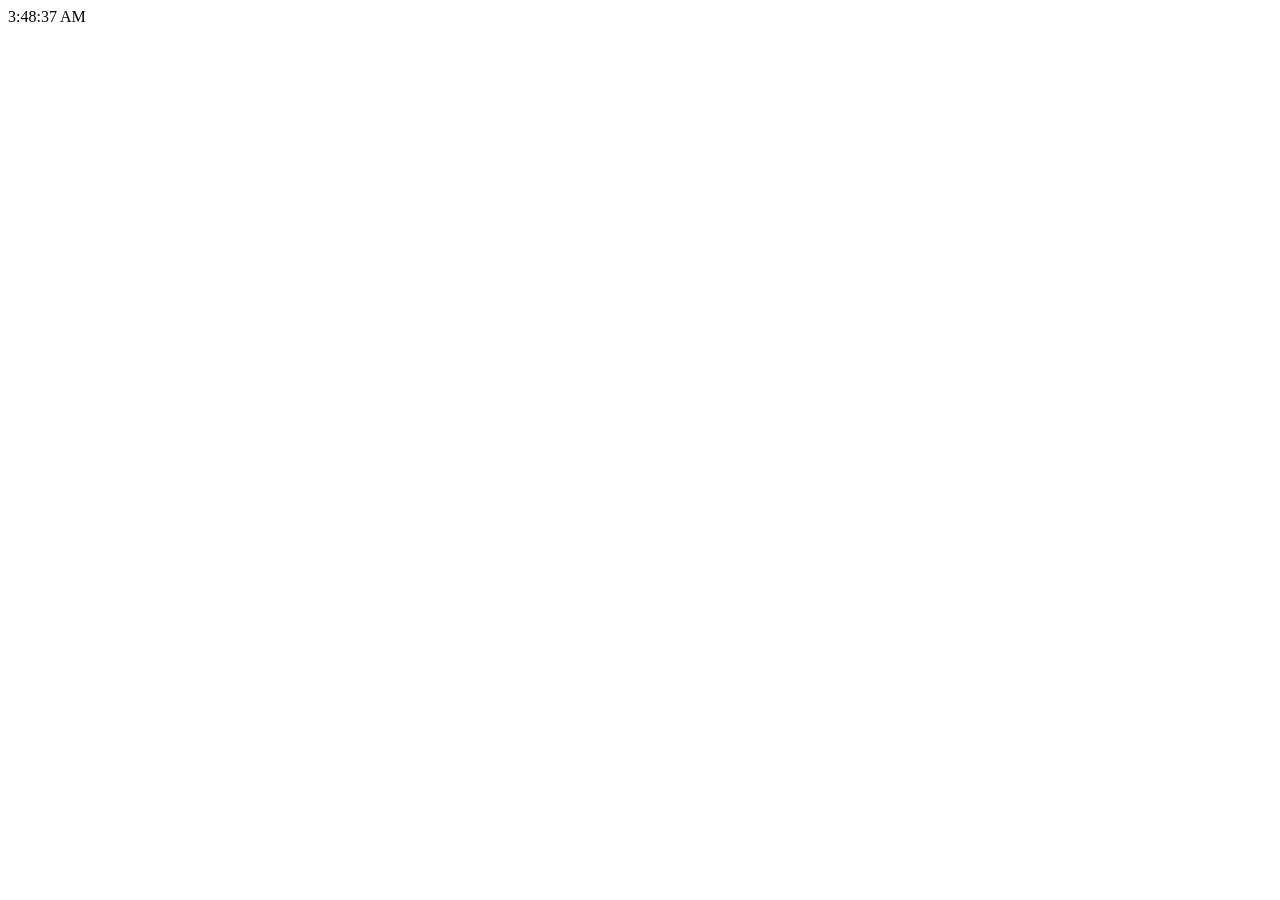
==== index.html @ db50f1c3 "Add files via upload" ====
<HTML>
<HEAD>
<TITLE>
</TITLE>
</HEAD>
<BODY>  
    <div id="clock"></div>
    <script>
      function updateClock() {
        const now = new Date();
        document.getElementById("clock").innerText = now.toLocaleTimeString();
      }
      setInterval(updateClock, 1000);
      updateClock();
</script>
</BODY>
</HTML>
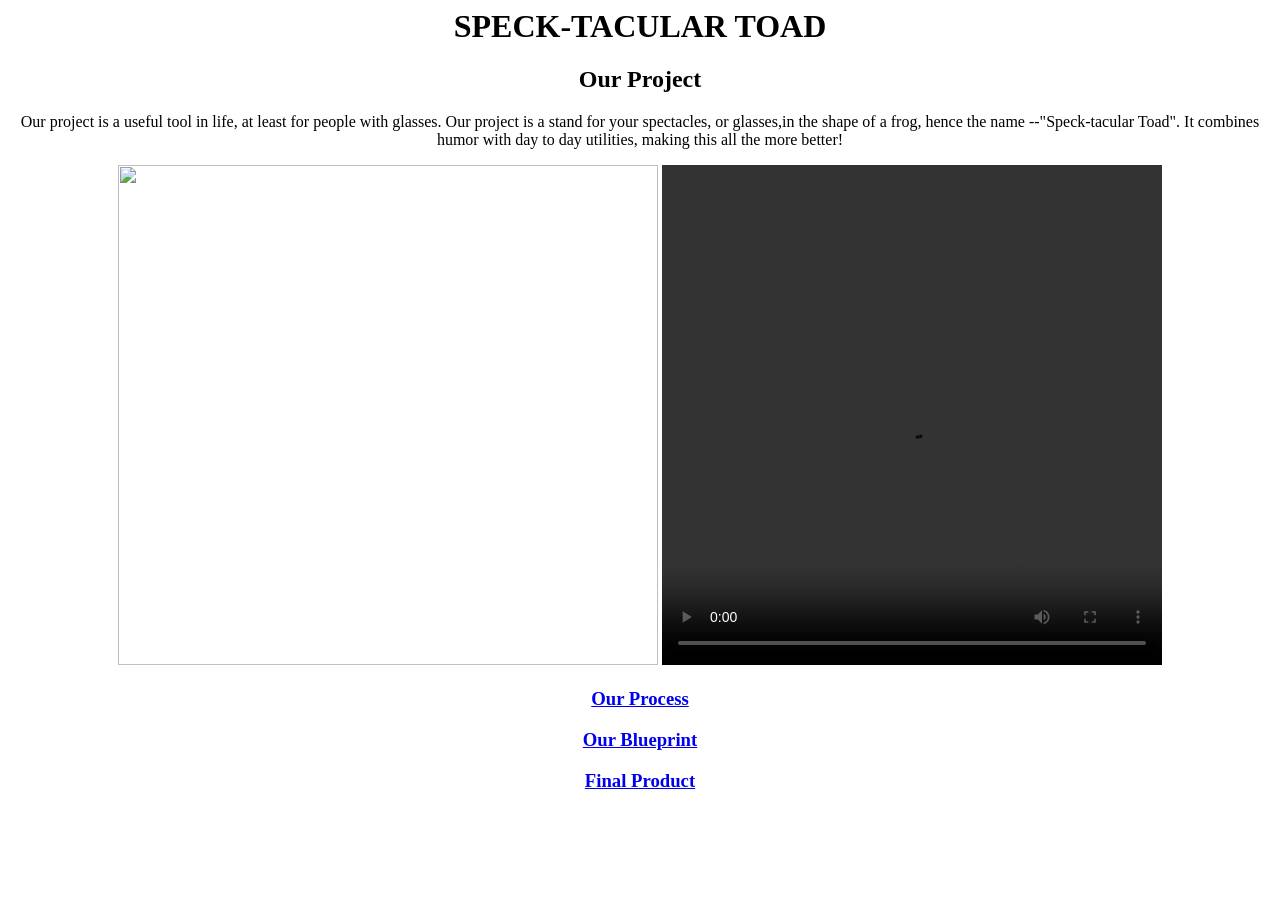
==== commit fd35f5cb: "Update index.html" ====
--- a/index.html
+++ b/index.html
@@ -1,17 +1,24 @@
-<HTML>
-<HEAD>
-<TITLE>
-</TITLE>
-</HEAD>
-<BODY>  
-    <div id="clock"></div>
-    <script>
-      function updateClock() {
-        const now = new Date();
-        document.getElementById("clock").innerText = now.toLocaleTimeString();
-      }
-      setInterval(updateClock, 1000);
-      updateClock();
-</script>
-</BODY>
-</HTML>+  <html>
+<head> 
+<title>Final Project</title> 
+<link rel="stylesheet" href="style.css" type="text/css">
+
+</head> 
+<body> 
+  <center>
+  <h1>SPECK-TACULAR TOAD</h1>
+  <h2>Our Project</h2>
+  <p>Our project is a useful tool in life, at least for people with glasses. 
+    Our project is a stand for your spectacles, or glasses,in the shape of a frog, hence the name 
+    --"Speck-tacular Toad". 
+    It combines humor with day to day utilities, making this all the more better!</p>
+    <img src="images/6.png"width="540x" height="500">
+    <video width="500" height="500" controls>
+  <source src="images/finalbluevid.mp4" type="video/mp4"></video></h1>
+</video>
+  <h3><a href="sketch.html">Our Process </a></h3>
+  <h3><a href="blueprintexplanation.html">Our Blueprint </a></h3>
+  <h3><a href="Final.html">Final Product </a></h3> 
+  </center>
+</body> 
+</html 
